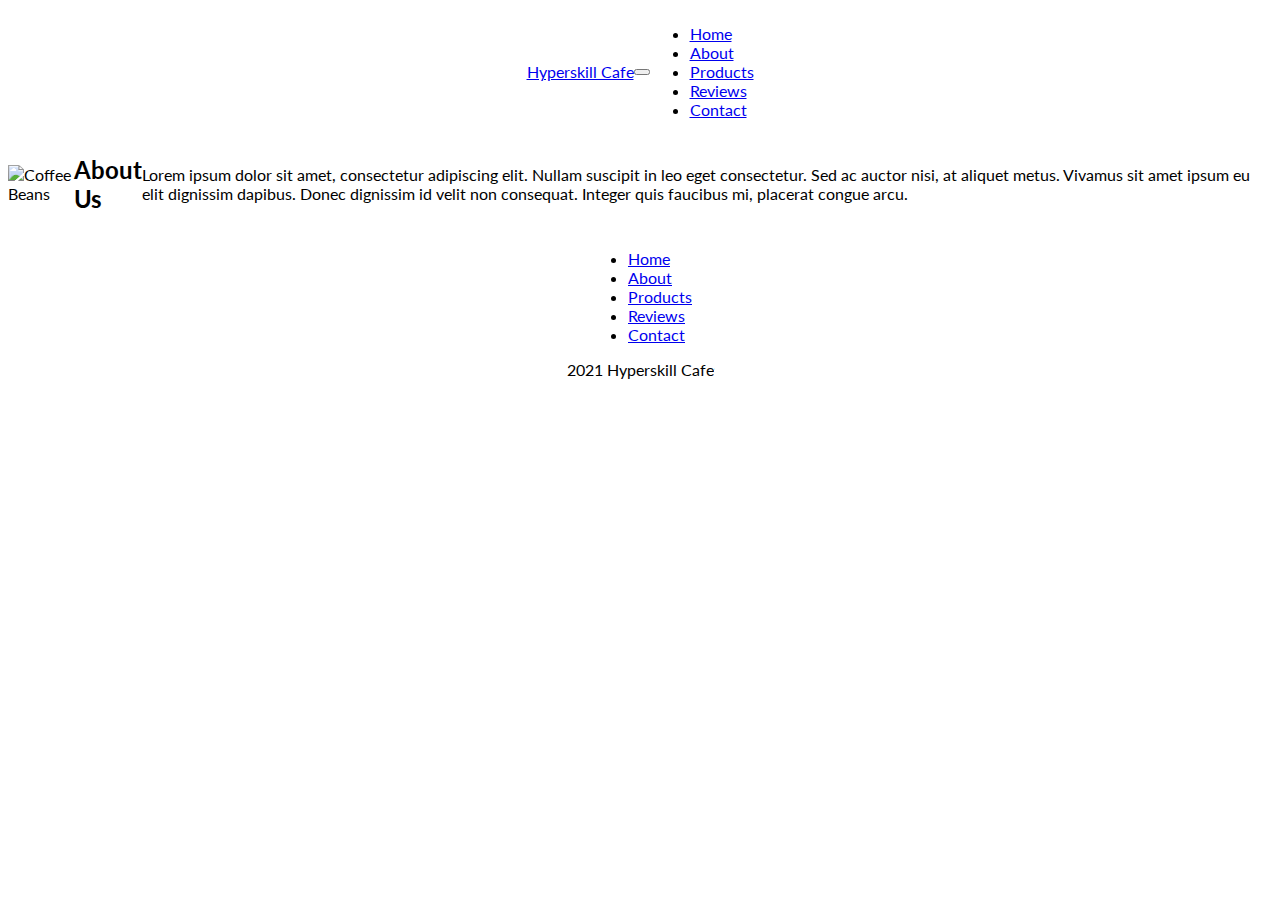
==== src/about.html @ db8da787 "Add files via upload" ====
<!DOCTYPE html>
<html lang="en">
<head>
    <meta charset="UTF-8">
    <title>About</title>
    <link rel="stylesheet" href="https://cdn.jsdelivr.net/npm/bootstrap@5.0.2/dist/css/bootstrap.min.css" integrity="sha384-EVSTQN3/azprG1Anm3QDgpJLIm9Nao0Yz1ztcQTwFspd3yD65VohhpuuCOmLASjC" crossorigin="anonymous">
    <link rel="preconnect" href="https://fonts.googleapis.com">
    <link rel="preconnect" href="https://fonts.gstatic.com" crossorigin>
    <link href="https://fonts.googleapis.com/css2?family=Lato&display=swap" rel="stylesheet">
    <link rel="stylesheet" type="text/css" href="style.css">
</head>
<body>
<!-- Stage 1 -->
<header>
    <nav class="navbar navbar-expand-lg navbar-light bg-light">
        <div class="container-fluid">
            <a class="navbar-brand" href="index.html">Hyperskill Cafe</a>
            <button class="navbar-toggler" type="button" data-bs-toggle="collapse" data-bs-target="#navbarSupportedContent" aria-controls="navbarSupportedContent" aria-expanded="false" aria-label="Toggle navigation">
                <span class="navbar-toggler-icon"></span>
            </button>
            <div class="collapse navbar-collapse" id="navbarSupportedContent">
                <ul class="navbar-nav ms-auto mb-2 mb-lg-0">
                    <li class="nav-item">
                        <a class="nav-link" id="home-page" aria-current="page" href="index.html">Home</a>
                    </li>
                    <li class="nav-item">
                        <a class="nav-link active" id="about-page" href="about.html">About</a>
                    </li>
                    <li class="nav-item">
                        <a class="nav-link" id="products-page" href="products.html">Products</a>
                    </li>
                    <li class="nav-item">
                        <a class="nav-link" id="reviews-page" href="reviews.html">Reviews</a>
                    </li>
                    <li class="nav-item">
                        <a class="nav-link" id="contact-page" href="contact.html">Contact</a>
                    </li>
                </ul>
            </div>
        </div>
    </nav>
</header>

<!-- Stage 3 -->
<main>
    <!-- Stage 3 -->
    <div class="container-fluid p-0 d-flex flex-column-reverse flex-md-row p-0 bg-light" id="about">
        <div class="container-fluid p-0">
            <img class="img-fluid" src="https://asiacom.vn/wp-content/uploads/2020/03/the-roasting-process-of-coffee.jpeg" alt="Coffee Beans" style="max-height: 30%">
        </div>
        <div class="container-fluid p-5">
            <h2 class="display-5 fw-bold">About Us</h2>
            <p class="py-3 fs-5">Lorem ipsum dolor sit amet, consectetur adipiscing elit. Nullam suscipit in leo eget consectetur. Sed ac auctor nisi, at aliquet metus. Vivamus sit amet ipsum eu elit dignissim dapibus. Donec dignissim id velit non consequat. Integer quis faucibus mi, placerat congue arcu.</p>
        </div>
    </div>
</main>

<!-- Stage 7 -->
<footer class="footer bg-dark" id="footer">
    <div class="container-fluid pt-5 pb-3">
        <ul class="nav">
            <li class="nav-item"><a class="nav-link link-secondary" href="index.html">Home</a></li>
            <li class="nav-item"><a class="nav-link link-secondary" href="about.html">About</a></li>
            <li class="nav-item"><a class="nav-link link-secondary" href=products.html>Products</a></li>
            <li class="nav-item"><a class="nav-link link-secondary" href="reviews.html">Reviews</a></li>
            <li class="nav-item"><a class="nav-link link-secondary" href="contact.html" aria-current="page">Contact</a></li>
        </ul>
    </div>

    <div class="container-fluid pb-5 px-4">
        <span class="text-muted px-1">2021 Hyperskill Cafe</span>
    </div>
</footer>

<script src="https://cdn.jsdelivr.net/npm/bootstrap@5.0.2/dist/js/bootstrap.bundle.min.js" integrity="sha384-MrcW6ZMFYlzcLA8Nl+NtUVF0sA7MsXsP1UyJoMp4YLEuNSfAP+JcXn/tWtIaxVXM" crossorigin="anonymous"></script>
</body>
</html>
---- src/style.css ----
.container-fluid {
    display: flex;
    flex-direction: row;
    justify-content: center;
    align-items: center;
}

@media (max-width: 800px) {
    .container-fluid {
        flex-flow: column-reverse;
    }
}

body {
    font-family: 'Lato', sans-serif !important;
}
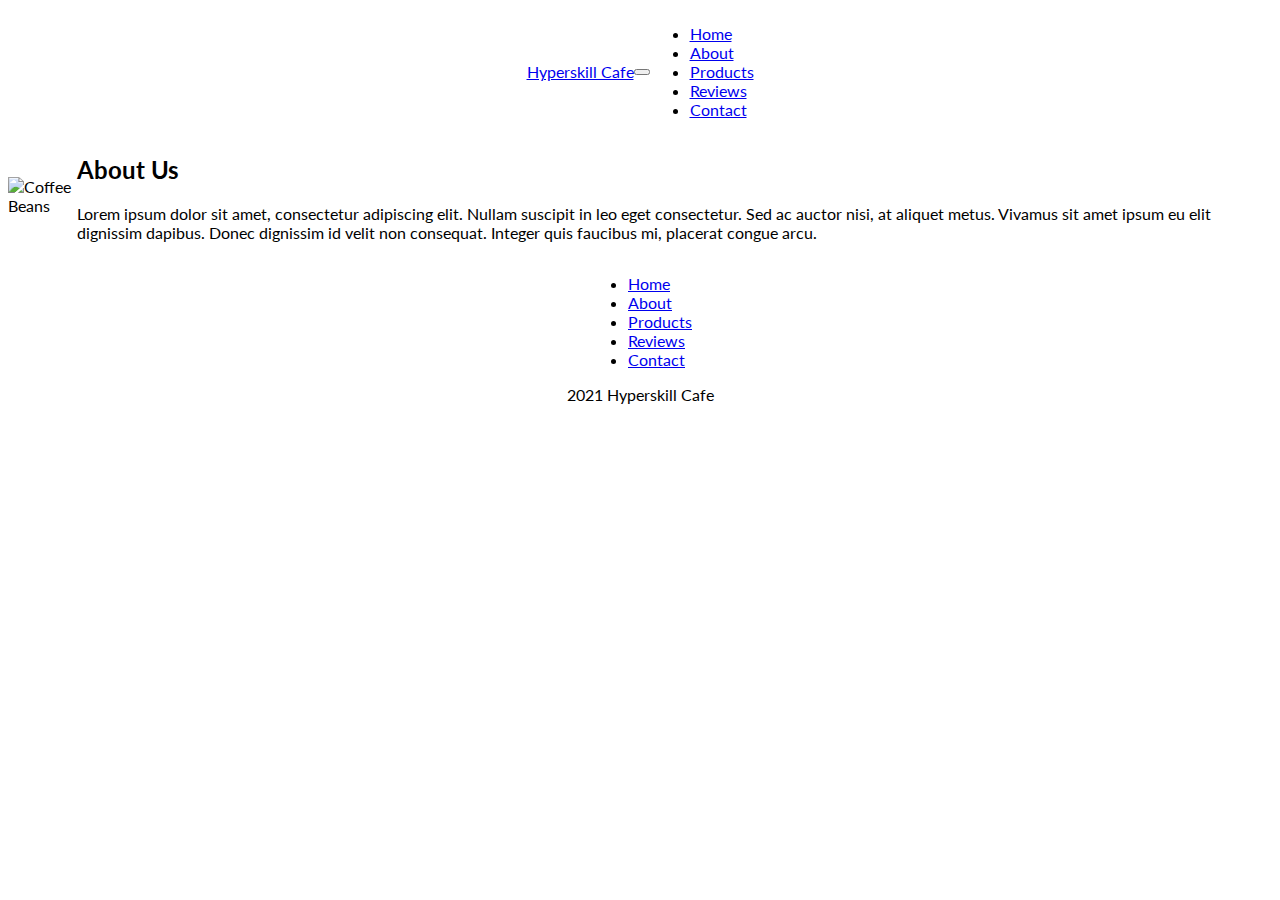
==== commit 81474f59: "Add files via upload" ====
--- a/src/about.html
+++ b/src/about.html
@@ -44,11 +44,11 @@
 <!-- Stage 3 -->
 <main>
     <!-- Stage 3 -->
-    <div class="container-fluid p-0 d-flex flex-column-reverse flex-md-row p-0 bg-light" id="about">
+    <div class="container-fluid p-0 d-flex flex-column flex-md-row p-0 bg-light" id="about">
         <div class="container-fluid p-0">
             <img class="img-fluid" src="https://asiacom.vn/wp-content/uploads/2020/03/the-roasting-process-of-coffee.jpeg" alt="Coffee Beans" style="max-height: 30%">
         </div>
-        <div class="container-fluid p-5">
+        <div class="p-5">
             <h2 class="display-5 fw-bold">About Us</h2>
             <p class="py-3 fs-5">Lorem ipsum dolor sit amet, consectetur adipiscing elit. Nullam suscipit in leo eget consectetur. Sed ac auctor nisi, at aliquet metus. Vivamus sit amet ipsum eu elit dignissim dapibus. Donec dignissim id velit non consequat. Integer quis faucibus mi, placerat congue arcu.</p>
         </div>
